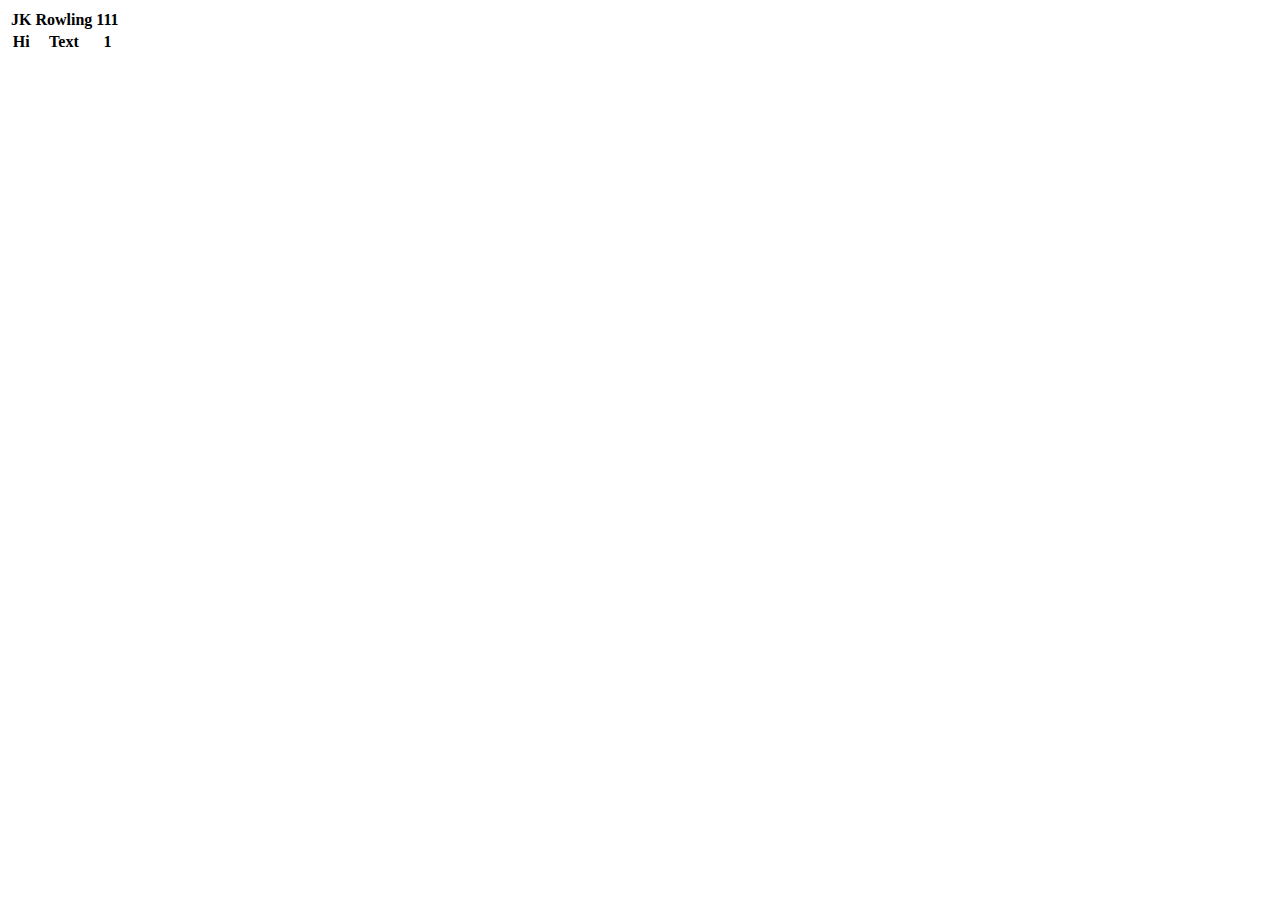
==== library/index.html @ 9d220f51 "Library pt1, very easy just had to deal with objs" ====
<!DOCTYPE html>
<html lang="en">
<head>
  <meta charset="UTF-8">
  <meta name="viewport" content="width=device-width, initial-scale=1.0">
  <title>Libaray</title>
</head>
<body>
  <table id="libraryTable">
  </table>
  <script src="index.js"></script>
</body>
</html>
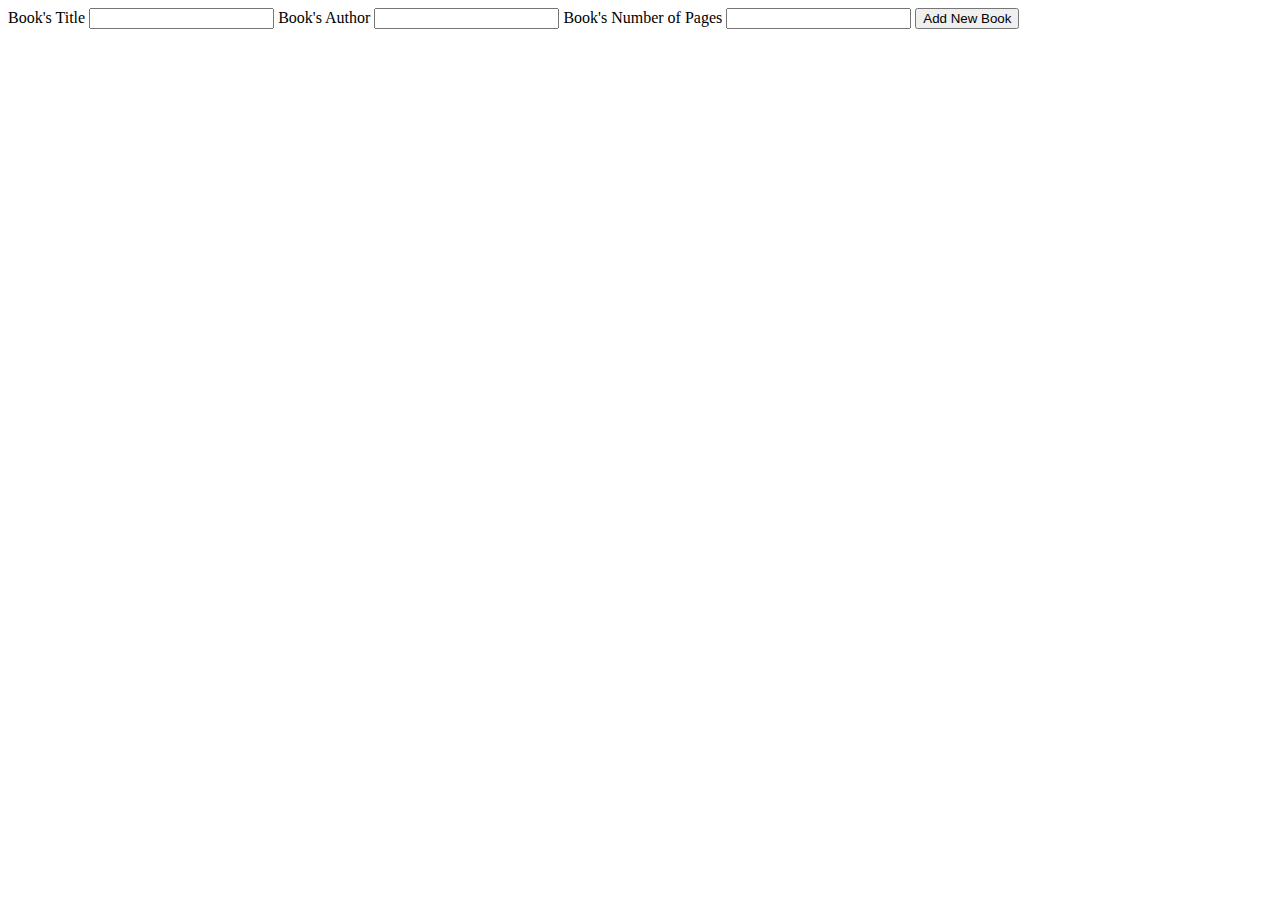
==== commit 3efee279: "Finished book list" ====
--- a/library/index.html
+++ b/library/index.html
@@ -3,11 +3,21 @@
 <head>
   <meta charset="UTF-8">
   <meta name="viewport" content="width=device-width, initial-scale=1.0">
+  <link rel="stylesheet" href="index.css">
   <title>Libaray</title>
 </head>
 <body>
-  <table id="libraryTable">
+  <table class="libraryTable" id="libraryTable">
   </table>
+  
+    <label for="bookName">Book's Title</label>
+    <input type="text" name="bookName" id="bookInput" class="bookInput" required>
+    <label for="authorName">Book's Author</label>
+    <input type="text" name="authorName" id="authorInput" class="authorInput" required>
+    <label for="pagesName">Book's Number of Pages</label>
+    <input type="number" name="pagesName" id="pagesInput" class="pagesInput" required>
+    <input type="submit" value="Add New Book" class="submitBook" id="submitBook">
+  
   <script src="index.js"></script>
 </body>
 </html>--- a/library/index.css
+++ b/library/index.css
@@ -0,0 +1,7 @@
+.libraryTable:hover{
+  cursor:pointer;
+}
+.libraryTable:active{
+  background-color: black;
+  color: white;
+}